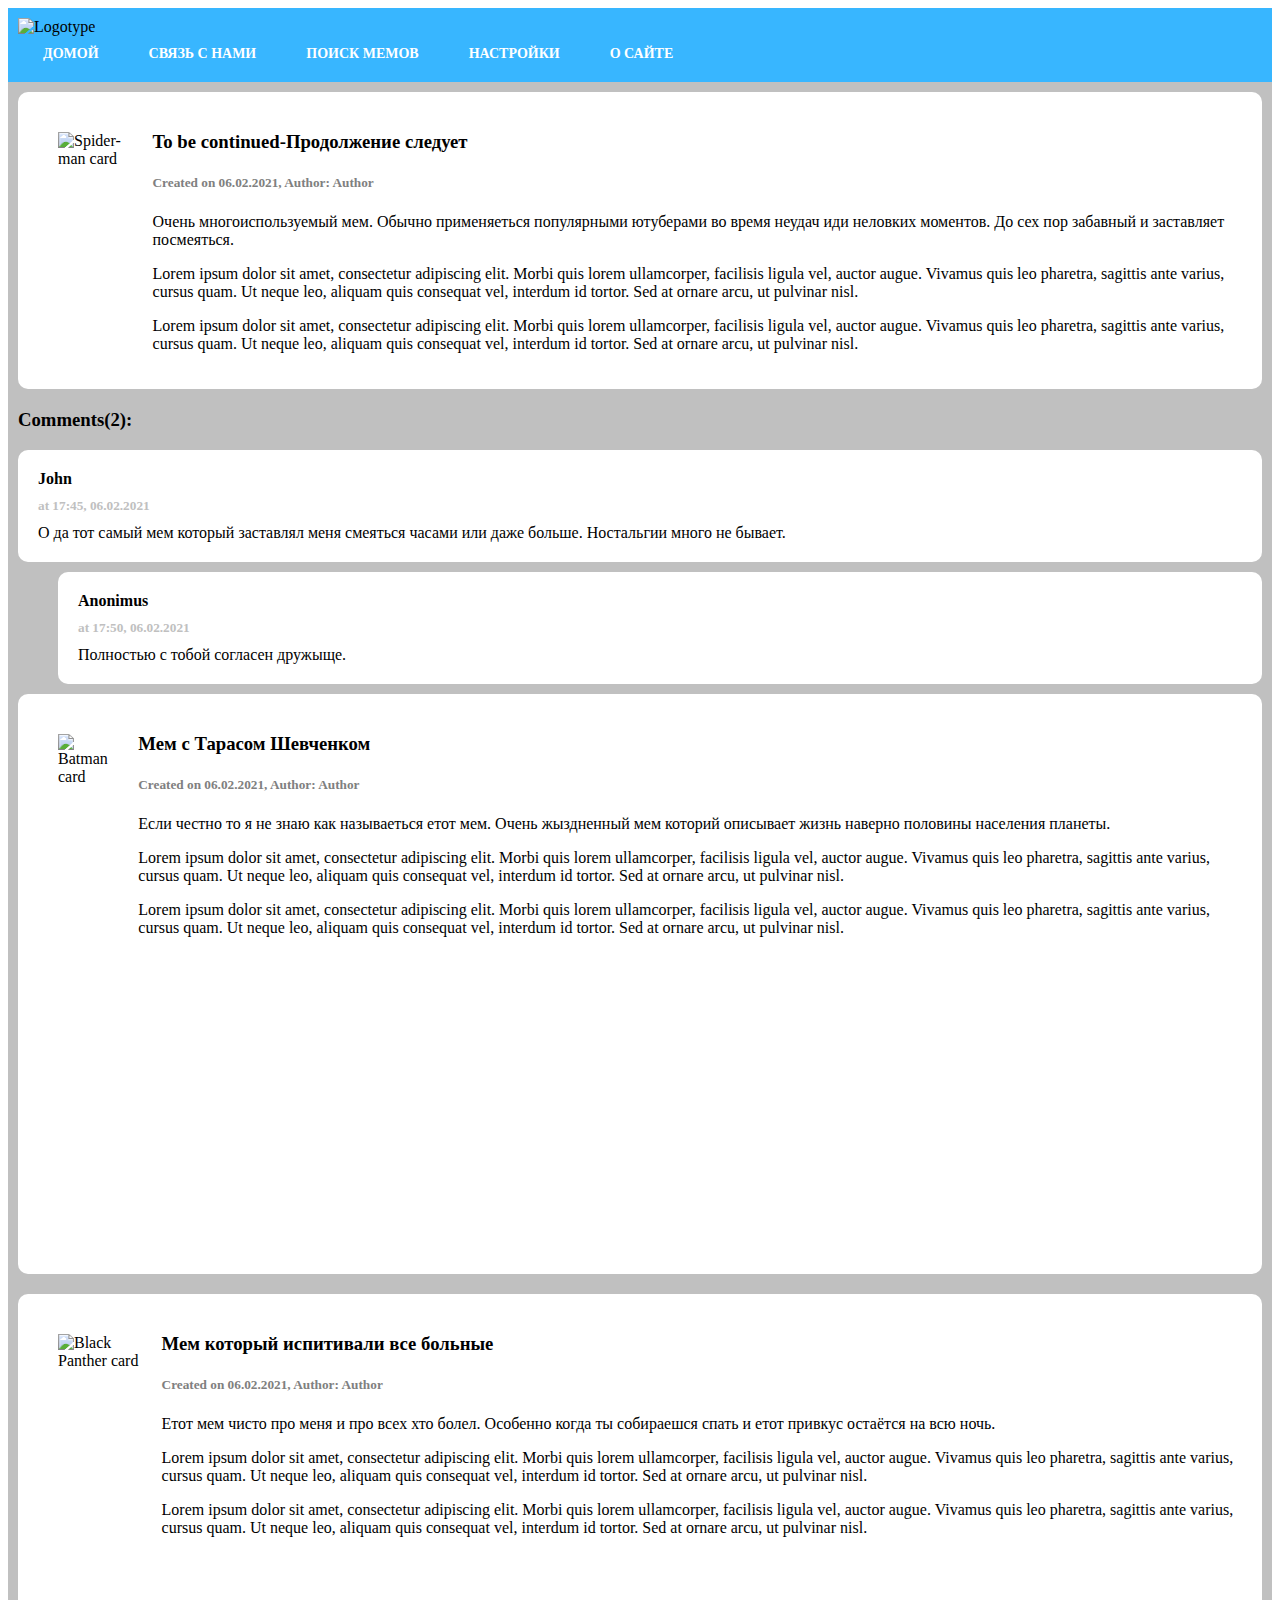
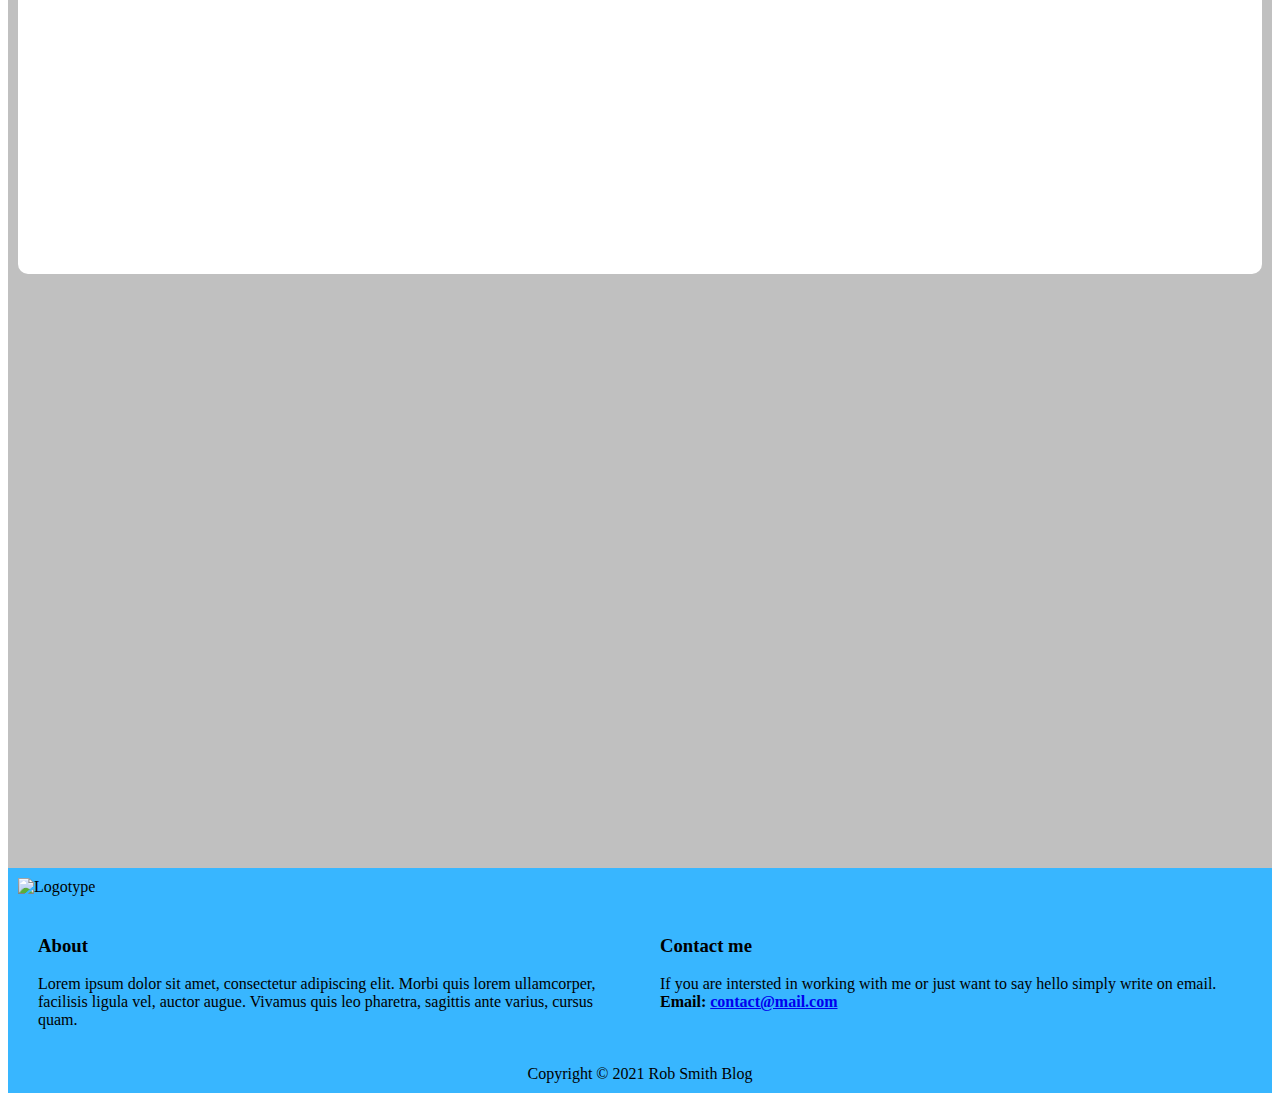
==== index.html @ 92dfa03c "Add files via upload" ====
<!DOCTYPE html>
<html>
  <head>
    <meta charset="utf-8">
    <title>МЕМ-педия</title>
    <link rel="stylesheet" type ="text/css" href="Домашняя страница css.css">
    <link rel="icon" href="https://upload.wikimedia.org/wikipedia/ru/thumb/7/78/Trollface.svg/1200px-Trollface.svg.png" type="image/x-icon">
    <link href="https://cdn.jsdelivr.net/npm/bootstrap@5.0.0-beta2/dist/css/bootstrap.min.css" rel="stylesheet" integrity="sha384-BmbxuPwQa2lc/FVzBcNJ7UAyJxM6wuqIj61tLrc4wSX0szH/Ev+nYRRuWlolflfl" crossorigin="anonymous">

  </head>
  <body>
    <!--HEADER-->
    <header>
      <img id="logotype" src="https://res.cloudinary.com/dm88ji9fi/image/upload/v1613754662/%D0%94%D0%B8%D0%B7%D0%B0%D0%B9%D0%BD_%D0%B1%D0%B5%D0%B7_%D0%BD%D0%B0%D0%BD%D0%B8%D1%8F_bmue29.png"  width="500" draggable="false" alt="Logotype">
    <nav id="menu1">
        <ul>
          <li><a href="#m1">Домой</a></li>
          <li><a href="file:///C:/Users/pogudin-home/Desktop/%D0%A1%D0%B0%D0%B9%D1%82/%D0%A1%D0%B2%D1%8F%D0%B7%D1%8C%20%D1%81%D0%BD%D0%B0%D0%BC%D0%B8.html">СВЯЗЬ С НАМИ</a></li>
          
          <li><a href="#m3">ПОИСК МЕМОВ</a>
            <ul>
              <li><a href="file:///C:/Users/pogudin-home/Desktop/%D0%A1%D0%B0%D0%B9%D1%82/%D0%9D%D0%BE%D0%B2%D1%8B%D0%B5%20%D0%BC%D0%B5%D0%BC%D1%8B.html">НОВИЕ МЕМЫ</a></li>
              <li><a href="#m3_2">МЕМЫ ИСПОЛЬЗУЕМЫЕ ЮТУБЕРАМИ</a></li>
              <li><a href="file:///C:/Users/pogudin-home/Desktop/%D0%A1%D0%B0%D0%B9%D1%82/%D0%9D%D0%BE%D1%81%D1%82%D0%B0%D0%BB%D1%8C%D0%B3%D0%B8%D1%87%D0%B5%D1%81%D0%BA%D0%B8%D0%B5%20%D0%BC%D0%B5%D0%BC%D1%8B.html">НОСТАЛЬГИЧЕСКИЕ МЕМЫ</a></li>
              <li><a href="file:///C:/Users/pogudin-home/Desktop/%D0%A1%D0%B0%D0%B9%D1%82/%D0%A3%D0%BA%D1%80%D0%B0%D0%B8%D0%BD%D1%81%D0%BA%D0%B8%D0%B5%20%D0%BC%D0%B5%D0%BC%D1%8B.html">УКРАИНСКИЕ МЕМЫ</a></li>
              <li><a href="#m3_5">ПОДРОБНАЯ ИНФОРМАЦЫЯ</a></li>
            </ul>  
          </li>
          
          <li><a href="#m4">НАСТРОЙКИ</a></li>
          <li><a href="#m5">О САЙТЕ</a></li>
        </ul>  
      </nav>
      
    </header>
    
    <!--MAIN -->
    <main>
      <div>
        <div class="post">
          <img height="100" src="https://avatanplus.com/files/resources/original/595bf680e03ca15d0f3ae796.png" alt="Spider-man card">
          <div>
            <h3>To be continued-Продолжение следует</h3>
            <h5 class="post-info">Created on 06.02.2021, Author: Author</h5>
            <p>Очень многоиспользуемый мем. Обычно применяеться популярными ютуберами во время неудач иди неловких моментов. До сех пор забавный и заставляет посмеяться. </p>
            <p>Lorem ipsum dolor sit amet, consectetur adipiscing elit. Morbi quis lorem ullamcorper, facilisis ligula vel, auctor augue. Vivamus quis leo pharetra, sagittis ante varius, cursus quam. Ut neque leo, aliquam quis consequat vel, interdum id tortor. Sed at ornare arcu, ut pulvinar nisl. </p>
            <p>Lorem ipsum dolor sit amet, consectetur adipiscing elit. Morbi quis lorem ullamcorper, facilisis ligula vel, auctor augue. Vivamus quis leo pharetra, sagittis ante varius, cursus quam. Ut neque leo, aliquam quis consequat vel, interdum id tortor. Sed at ornare arcu, ut pulvinar nisl. </p>
          </div>
        </div>
        
        <h3>Comments(2):</h3>
        <!-- Комментарий основной -->
        <div class="comment">
          <h4 class="author">John</h4>
          <h5 class="date">at 17:45, 06.02.2021</h5>
          О да тот самый мем который заставлял меня смеяться часами или даже больше. Ностальгии много не бывает.
        </div>
        <!-- Комментарий к комментарию -->
        <div class="comment" id="sub-comment">
          <h4 class="author">Anonimus</h4>
          <h5 class="date">at 17:50, 06.02.2021</h5>
          Полностью с тобой согласен дружыще.
        </div>
        
        </div>
        
        <div class="post">
          <img height="500" src="https://galinfo.com.ua/media/gallery/full/2/0/20604312_1017002098437146_1992628783569755273_n.jpg" alt="Batman card">
          <div>
            <h3>Мем с Тарасом Шевченком</h3>
            <h5 class="post-info">Created on 06.02.2021, Author: Author</h5>
            <p>Если честно то я не знаю как называеться етот мем. Очень жыздненный мем которий описывает жизнь наверно половины населения планеты. </p>
            <p>Lorem ipsum dolor sit amet, consectetur adipiscing elit. Morbi quis lorem ullamcorper, facilisis ligula vel, auctor augue. Vivamus quis leo pharetra, sagittis ante varius, cursus quam. Ut neque leo, aliquam quis consequat vel, interdum id tortor. Sed at ornare arcu, ut pulvinar nisl. </p>
            <p>Lorem ipsum dolor sit amet, consectetur adipiscing elit. Morbi quis lorem ullamcorper, facilisis ligula vel, auctor augue. Vivamus quis leo pharetra, sagittis ante varius, cursus quam. Ut neque leo, aliquam quis consequat vel, interdum id tortor. Sed at ornare arcu, ut pulvinar nisl. </p>
          </div>
        </div>
        
        
        <div class="post">
          <img height="500" src="https://www.ejin.ru/wp-content/uploads/2017/09/3-2032.jpg" alt="Black Panther card">
          <div>
            <h3>Мем который испитивали все больные</h3>
            <h5 class="post-info">Created on 06.02.2021, Author: Author</h5>
            <p>Етот мем чисто про меня и про всех хто болел. Особенно когда ты собираешся спать и етот привкус остаётся на всю ночь. </p>
            <p>Lorem ipsum dolor sit amet, consectetur adipiscing elit. Morbi quis lorem ullamcorper, facilisis ligula vel, auctor augue. Vivamus quis leo pharetra, sagittis ante varius, cursus quam. Ut neque leo, aliquam quis consequat vel, interdum id tortor. Sed at ornare arcu, ut pulvinar nisl. </p>
            <p>Lorem ipsum dolor sit amet, consectetur adipiscing elit. Morbi quis lorem ullamcorper, facilisis ligula vel, auctor augue. Vivamus quis leo pharetra, sagittis ante varius, cursus quam. Ut neque leo, aliquam quis consequat vel, interdum id tortor. Sed at ornare arcu, ut pulvinar nisl. </p>
            
          </div>
        </div>
        
      </div>
    <iframe id="video1" width="1000" height="560" src="https://www.youtube.com/embed/4w21qihSzdg" frameborder="0" allow="accelerometer; autoplay; clipboard-write; encrypted-media; gyroscope; picture-in-picture" allowfullscreen></iframe>
    </main>
    
    <!--FOOTER -->
    <footer>
      <div>
        <!-- LOGO -->
      <div><img src="https://res.cloudinary.com/dtfcpwobb/image/upload/v1579015656/logo-LEGO-white_cziwmz.png"  width="250" draggable="false" alt="Logotype"> </div>
        
        <!-- Description-->
        <div class="footer-columns">
          <div class="footer-column">
            <h3>About</h3>
            <p>Lorem ipsum dolor sit amet, consectetur adipiscing elit. Morbi quis lorem ullamcorper, facilisis ligula vel, auctor augue. Vivamus quis leo pharetra, sagittis ante varius, cursus quam.</p>
          </div>
         <div class="footer-column">
           <h3>Contact me</h3>
           <p>If you are intersted in working with me or just want to say hello simply write on email. <br>
             <strong>Email: <a href="#"> contact@mail.com </a></strong></p>
        </div>
      </div>
        </div>
      <center>Copyright &copy; 2021 Rob Smith Blog</center>
    </footer> 
  </body>
</html>
---- Домашняя страница css.css ----
.footer-columns{
  display: flex;
}
.footer-column{
  flex: 50%;
  margin: 20px;
}
header, footer{
  background-color:  #38b6ff;
  padding:10px;
}

main{
  padding: 10px;
  background-color: silver;
}

.post {
  background-color: white;
  padding: 20px;
  border-radius: 10px;
  margin-bottom: 20px;
  display: flex;
 
}
.post img{
  margin: 20px;
}

.post-info{
  color: gray;
}

.comment{
  background-color: white;
  padding: 20px;
  border-radius: 10px;
  margin-top: 10px;
}
.author{
  margin-top: 0;
  margin-bottom: 10px;
}
.date{
  color: silver;
  margin-top: 0;
  margin-bottom: 10px;
}
#sub-comment{
  margin-left: 40px;
  margin-bottom: 10px;
}
#menu1{
  position: relative;
  display:block;
  width: 100%;
  height: auto;
  z-index: 10;
}

#menu1 ul{
  position: relative;
  display: block;
  margin: 0px;
  padding: 0px;
  width: 100%;
  height: auto;
  list-style: none;
}

#menu1 > ul::after{
  display: block;
  width: 100%;
  height: 0%; 
  clear: both;
  content: " ";
}

#menu1 ul li{
   position: relative;
  display: block;
  float: left;
  width: auto;
  height: auto;
}
#menu1 ul li a{
  display: block;
  padding: 9px 25px 0 25px;
  font-size: 14px;
  line-height: 1.3em;
  text-decoration: none;
  font-weight: bold;
  text-transform: uppercase;
  height: 36px;
  box-sizing: border-box;
  color: white;
}

#menu1 ul li ul{
  position: absolute;
  top: 30px;
  left: 0px;
  display: none;
  width: 200px;
  background: #38b6ff;
}

#menu1 ul li:hover ul{
  display: block;
}

#menu1 ul li ul li{
  float: none;
  width: 100%;
}
#menu1 ul li ul li a{
  display: block;
   text-transform: none;
  height: auto;
  padding: 7px 25px;
  width: 100%;
  box-sizing: border-box;
  border-top: 1px solid #ffffff;
  color: white;
}

#menu ul li ul li:first-child a{
  border-top: 0px;
}
#logotype{
  margin-top: -100px;
  margin-bottom: -150px;
}
#to be continued{
  padding: px;
}
#buttons{
  margin-left: 30px;
}
#video1{
  margin-left: 500px;
}
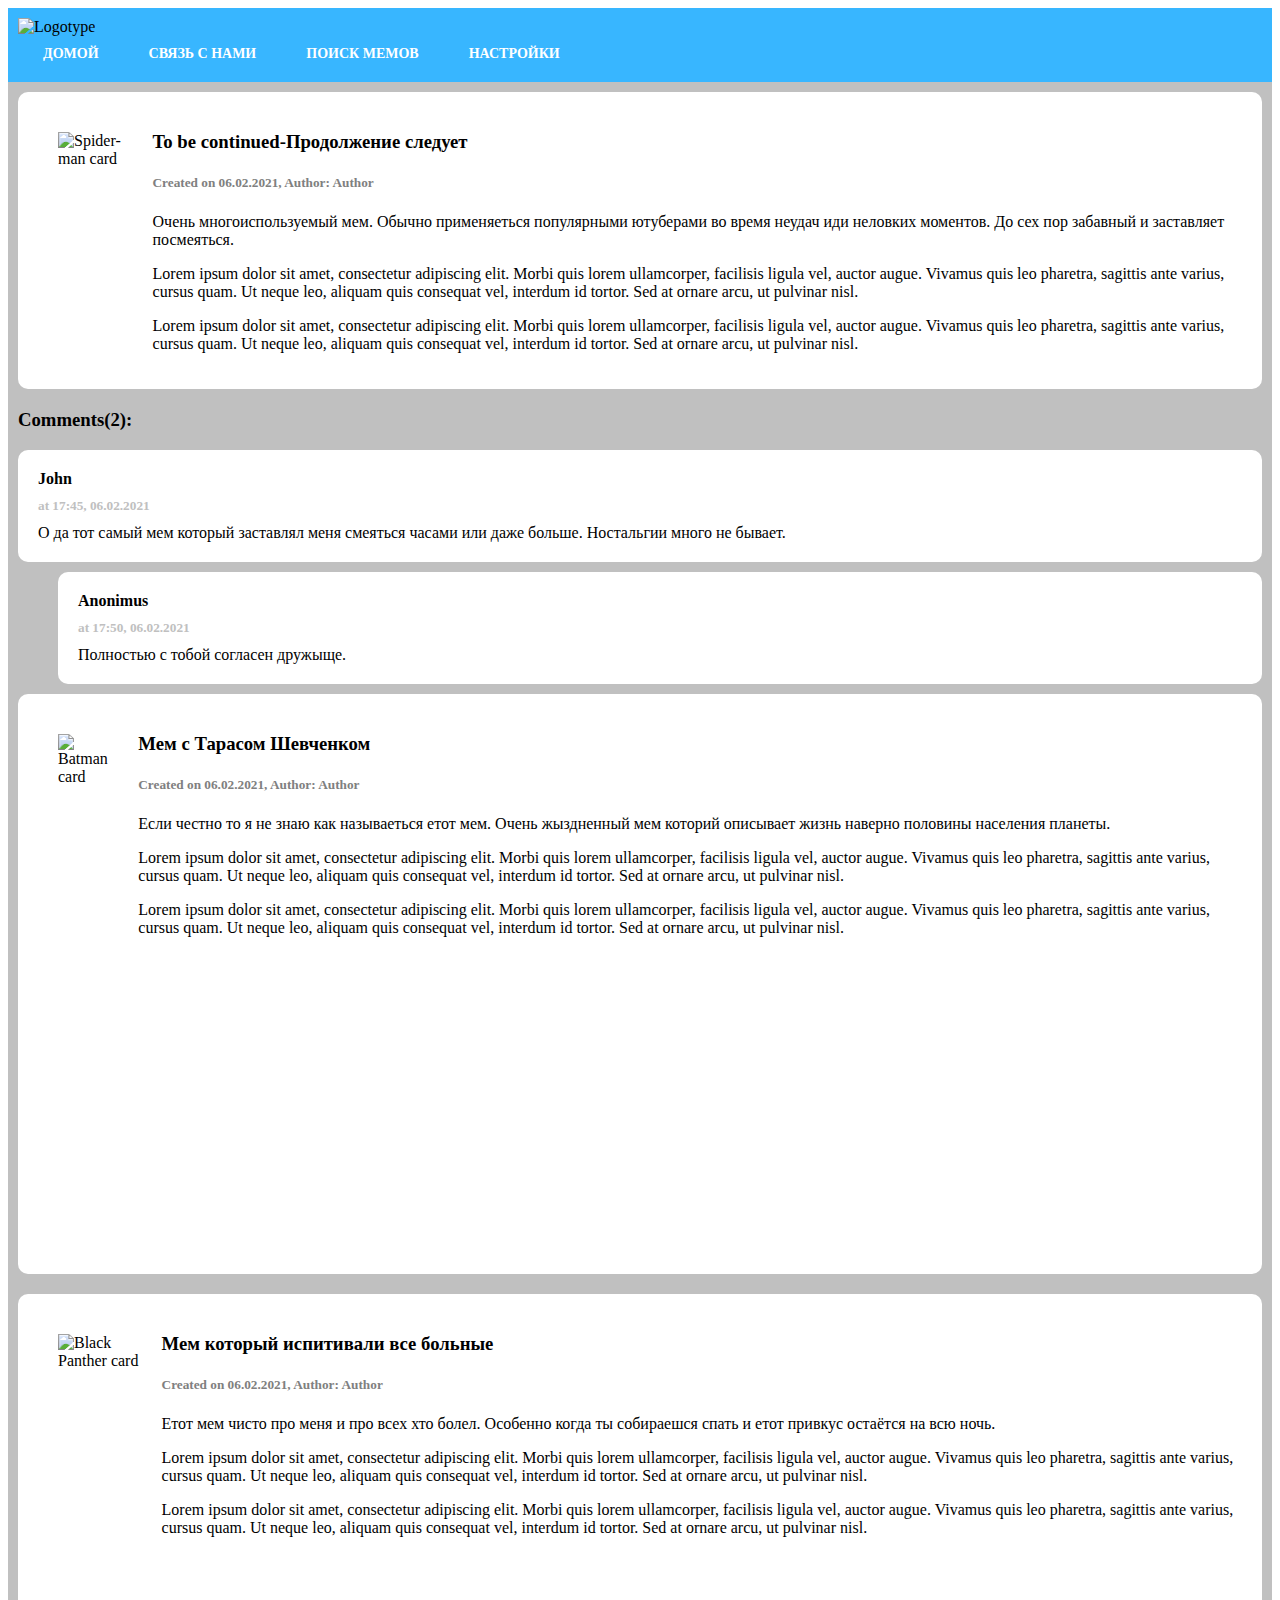
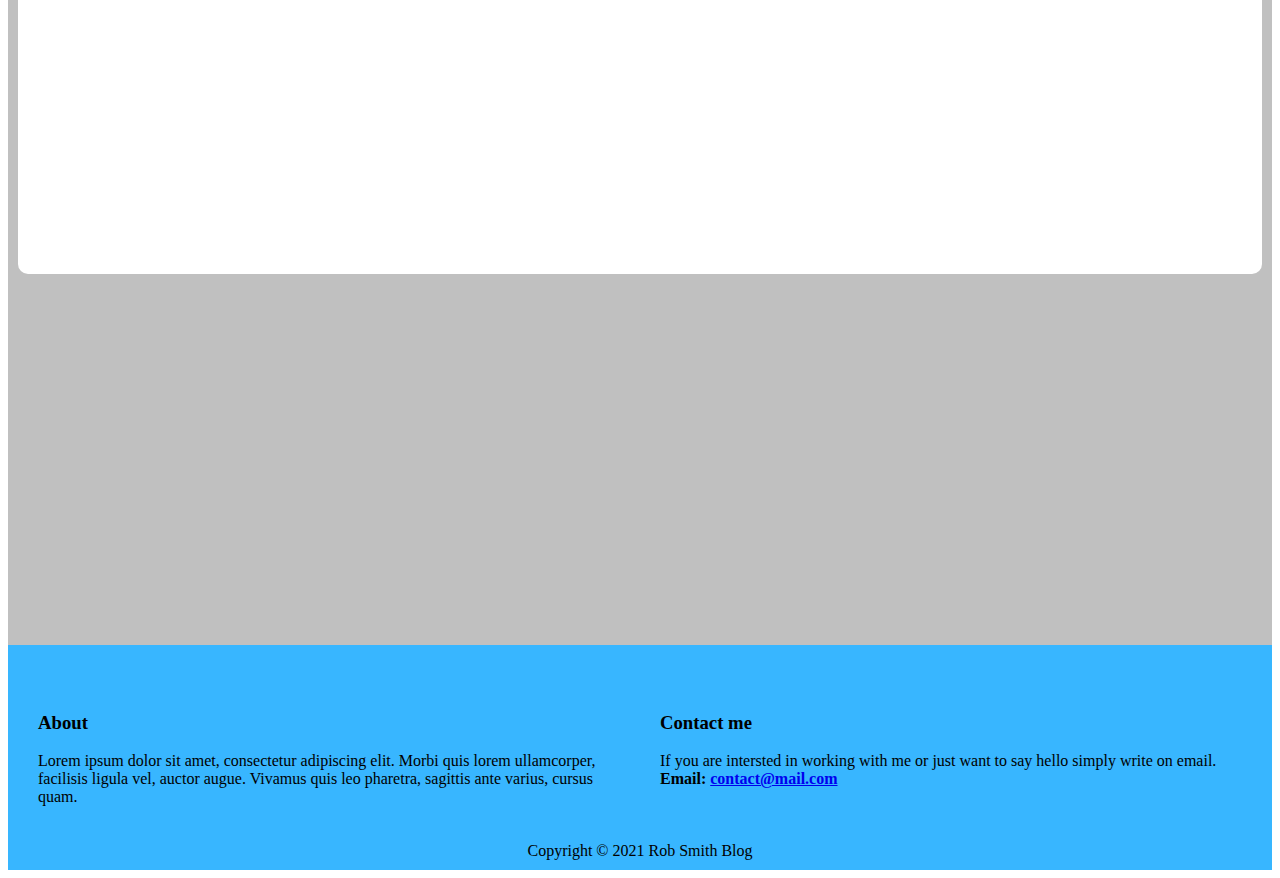
==== commit 9dc50d42: "Add files via upload" ====
--- a/index.html
+++ b/index.html
@@ -1,9 +1,10 @@
 <!DOCTYPE html>
 <html>
   <head>
+    <link href="https://cdn.jsdelivr.net/npm/bootstrap@5.0.0-beta2/dist/css/bootstrap.min.css" rel="stylesheet" integrity="sha384-BmbxuPwQa2lc/FVzBcNJ7UAyJxM6wuqIj61tLrc4wSX0szH/Ev+nYRRuWlolflfl" crossorigin="anonymous">
     <meta charset="utf-8">
     <title>МЕМ-педия</title>
-    <link rel="stylesheet" type ="text/css" href="Домашняя страница css.css">
+    <link rel="stylesheet" type ="text/css" href="Домашняя страница.css">
     <link rel="icon" href="https://upload.wikimedia.org/wikipedia/ru/thumb/7/78/Trollface.svg/1200px-Trollface.svg.png" type="image/x-icon">
     <link href="https://cdn.jsdelivr.net/npm/bootstrap@5.0.0-beta2/dist/css/bootstrap.min.css" rel="stylesheet" integrity="sha384-BmbxuPwQa2lc/FVzBcNJ7UAyJxM6wuqIj61tLrc4wSX0szH/Ev+nYRRuWlolflfl" crossorigin="anonymous">
 
@@ -14,24 +15,18 @@
       <img id="logotype" src="https://res.cloudinary.com/dm88ji9fi/image/upload/v1613754662/%D0%94%D0%B8%D0%B7%D0%B0%D0%B9%D0%BD_%D0%B1%D0%B5%D0%B7_%D0%BD%D0%B0%D0%BD%D0%B8%D1%8F_bmue29.png"  width="500" draggable="false" alt="Logotype">
     <nav id="menu1">
         <ul>
-          <li><a href="#m1">Домой</a></li>
-          <li><a href="file:///C:/Users/pogudin-home/Desktop/%D0%A1%D0%B0%D0%B9%D1%82/%D0%A1%D0%B2%D1%8F%D0%B7%D1%8C%20%D1%81%D0%BD%D0%B0%D0%BC%D0%B8.html">СВЯЗЬ С НАМИ</a></li>
-          
-          <li><a href="#m3">ПОИСК МЕМОВ</a>
+          <li><a href="#m1">ДОМОЙ</a></li>
+          <li><a href="Связь с нами.html">Связь с нами</a></li>
+           <li><a href="#m3">Поиск мемов</a>
             <ul>
-              <li><a href="file:///C:/Users/pogudin-home/Desktop/%D0%A1%D0%B0%D0%B9%D1%82/%D0%9D%D0%BE%D0%B2%D1%8B%D0%B5%20%D0%BC%D0%B5%D0%BC%D1%8B.html">НОВИЕ МЕМЫ</a></li>
-              <li><a href="#m3_2">МЕМЫ ИСПОЛЬЗУЕМЫЕ ЮТУБЕРАМИ</a></li>
-              <li><a href="file:///C:/Users/pogudin-home/Desktop/%D0%A1%D0%B0%D0%B9%D1%82/%D0%9D%D0%BE%D1%81%D1%82%D0%B0%D0%BB%D1%8C%D0%B3%D0%B8%D1%87%D0%B5%D1%81%D0%BA%D0%B8%D0%B5%20%D0%BC%D0%B5%D0%BC%D1%8B.html">НОСТАЛЬГИЧЕСКИЕ МЕМЫ</a></li>
-              <li><a href="file:///C:/Users/pogudin-home/Desktop/%D0%A1%D0%B0%D0%B9%D1%82/%D0%A3%D0%BA%D1%80%D0%B0%D0%B8%D0%BD%D1%81%D0%BA%D0%B8%D0%B5%20%D0%BC%D0%B5%D0%BC%D1%8B.html">УКРАИНСКИЕ МЕМЫ</a></li>
-              <li><a href="#m3_5">ПОДРОБНАЯ ИНФОРМАЦЫЯ</a></li>
-            </ul>  
+              <li><a href="Новые мемы.html">НОВИЕ МЕМЫ</a></li>
+              <li><a href="Мемы используемие ютуберами.html">МЕМЫ ИСПОЛЬЗУЕМИЕ ЮТУБЕРАМИ</a></li>
+              <li><a href="Ностальгические мемы.html">НОСТАЛЬГИЧЕСКИЕ МЕМЫ</a></li>
+              <li><a href="Украинские мемы.html">УКРАИНСКИЕ МЕМЫ</a></li>
+           </ul>
           </li>
-          
-          <li><a href="#m4">НАСТРОЙКИ</a></li>
-          <li><a href="#m5">О САЙТЕ</a></li>
-        </ul>  
-      </nav>
-      
+           <li><a href="Настройки.html">НАСТРОЙКИ</a></li>
+    </nav>
     </header>
     
     <!--MAIN -->
@@ -89,14 +84,17 @@
         </div>
         
       </div>
-    <iframe id="video1" width="1000" height="560" src="https://www.youtube.com/embed/4w21qihSzdg" frameborder="0" allow="accelerometer; autoplay; clipboard-write; encrypted-media; gyroscope; picture-in-picture" allowfullscreen></iframe>
+    <iframe id="video" width="560" height="315" src="https://www.youtube.com/embed/4w21qihSzdg" frameborder="0" allow="accelerometer; autoplay; clipboard-write; encrypted-media; gyroscope; picture-in-picture" allowfullscreen></iframe>
+    <h5></h5>
+      </div>
+    </div>
     </main>
     
     <!--FOOTER -->
     <footer>
       <div>
         <!-- LOGO -->
-      <div><img src="https://res.cloudinary.com/dtfcpwobb/image/upload/v1579015656/logo-LEGO-white_cziwmz.png"  width="250" draggable="false" alt="Logotype"> </div>
+      <div><img src=""  width="250" draggable="false"> </div>
         
         <!-- Description-->
         <div class="footer-columns">
@@ -112,6 +110,7 @@
       </div>
         </div>
       <center>Copyright &copy; 2021 Rob Smith Blog</center>
-    </footer> 
+    </footer>
+<script src="https://cdn.jsdelivr.net/npm/bootstrap@5.0.0-beta2/dist/js/bootstrap.bundle.min.js" integrity="sha384-b5kHyXgcpbZJO/tY9Ul7kGkf1S0CWuKcCD38l8YkeH8z8QjE0GmW1gYU5S9FOnJ0" crossorigin="anonymous"></script>
   </body>
 </html>--- a/Домашняя страница.css
+++ b/Домашняя страница.css
@@ -0,0 +1,161 @@
+.footer-columns{
+  display: flex;
+}
+.footer-column{
+  flex: 50%;
+  margin: 20px;
+}
+header, footer{
+  background-color:  #38b6ff;
+  padding:10px;
+}
+
+main{
+  padding: 10px;
+  background-color: silver;
+}
+
+.post {
+  background-color: white;
+  padding: 20px;
+  border-radius: 10px;
+  margin-bottom: 20px;
+  display: flex;
+ 
+}
+.post img{
+  margin: 20px;
+}
+
+.post-info{
+  color: gray;
+}
+
+.comment{
+  background-color: white;
+  padding: 20px;
+  border-radius: 10px;
+  margin-top: 10px;
+}
+.author{
+  margin-top: 0;
+  margin-bottom: 10px;
+}
+.date{
+  color: silver;
+  margin-top: 0;
+  margin-bottom: 10px;
+}
+#sub-comment{
+  margin-left: 40px;
+  margin-bottom: 10px;
+}
+#menu1{
+  position: relative;
+  display:block;
+  width: 100%;
+  height: auto;
+  z-index: 10;
+}
+
+#menu1 ul{
+  position: relative;
+  display: block;
+  margin: 0px;
+  padding: 0px;
+  width: 100%;
+  height: auto;
+  list-style: none;
+}
+
+#menu1 > ul::after{
+  display: block;
+  width: 100%;
+  height: 0%; 
+  clear: both;
+  content: " ";
+}
+
+#menu1 ul li{
+   position: relative;
+  display: block;
+  float: left;
+  width: auto;
+  height: auto;
+}
+#menu1 ul li a{
+  display: block;
+  padding: 9px 25px 0 25px;
+  font-size: 14px;
+  line-height: 1.3em;
+  text-decoration: none;
+  font-weight: bold;
+  text-transform: uppercase;
+  height: 36px;
+  box-sizing: border-box;
+  color: white;
+}
+
+#menu1 ul li ul{
+  position: absolute;
+  top: 30px;
+  left: 0px;
+  display: none;
+  width: 200px;
+  background: #38b6ff;
+}
+
+#menu1 ul li:hover ul{
+  display: block;
+}
+
+#menu1 ul li ul li{
+  float: none;
+  width: 100%;
+}
+#menu1 ul li ul li a{
+  display: block;
+   text-transform: none;
+  height: auto;
+  padding: 7px 25px;
+  width: 100%;
+  box-sizing: border-box;
+  border-top: 1px solid #ffffff;
+  color: white;
+}
+
+#menu ul li ul li:first-child a{
+  border-top: 0px;
+}
+#logotype{
+  margin-top: -130px;
+  margin-bottom: -150px;
+}
+#to be continued{
+  padding: px;
+}
+#buttons{
+  margin-top: 230px;
+  margin-right: 10px;
+}
+#video{
+  margin-left: 400px;
+}
+#buttons1{
+  margin-top: 220px;
+  margin-left: -450px;
+}
+#buttons2{
+  margin-top: 220px;
+  margin-left: 10px;
+}
+#buttons3{
+  margin-top: 220px;
+  margin-left: 10px;
+  background-color: green;
+}
+#buttons4{
+  margin-top: 220px;
+  margin-left: 10px;
+  background-color: black;
+}